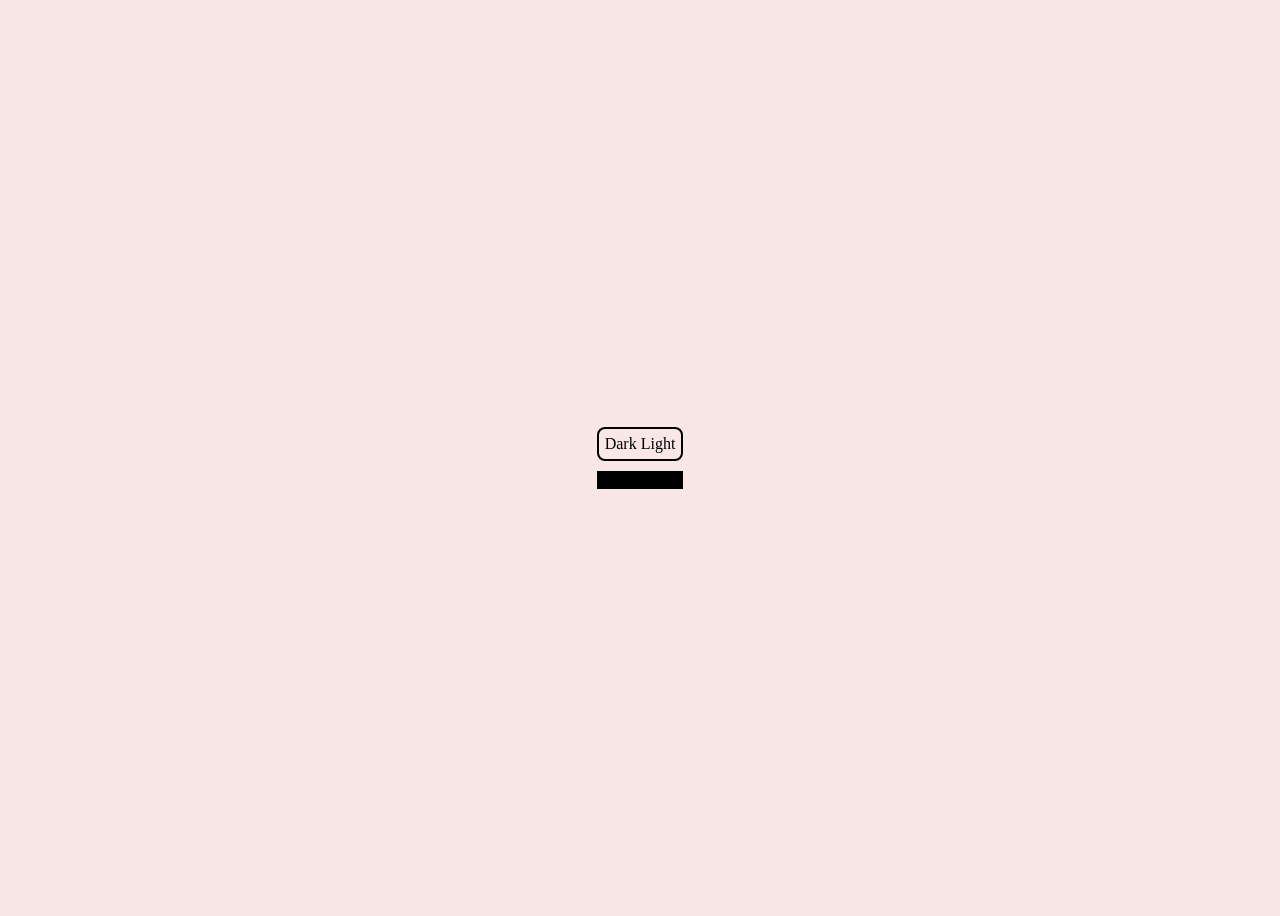
==== DarkLightMode/index.html @ 2b7d63fd "added the DarkLightMode" ====
<!DOCTYPE html>
<html lang="en">
<head>
    <meta charset="UTF-8">
    <meta name="viewport" content="width=device-width, initial-scale=1.0">
    <title>DarkLightMode</title>
    <link rel="stylesheet" href="./style.css"/>
    <script defer src="./script.js"></script>
</head>
<body>
    <div>
        <div class="dark">Dark Light</div>
        <div class="tog" id="toggle">Toggle</div>
    </div>
</body>
</html>
---- DarkLightMode/style.css ----
* {
    background-color:rgb(249, 230, 230);
}

body{
    display:flex;
    justify-content: center;
    align-items: center;
    height: 100vh;
}

.dark{
    border: 2px solid black;
    padding:6px;
    border-radius: 8px;
}

.tog{
    margin-top: 10px;
    background-color: black;
}
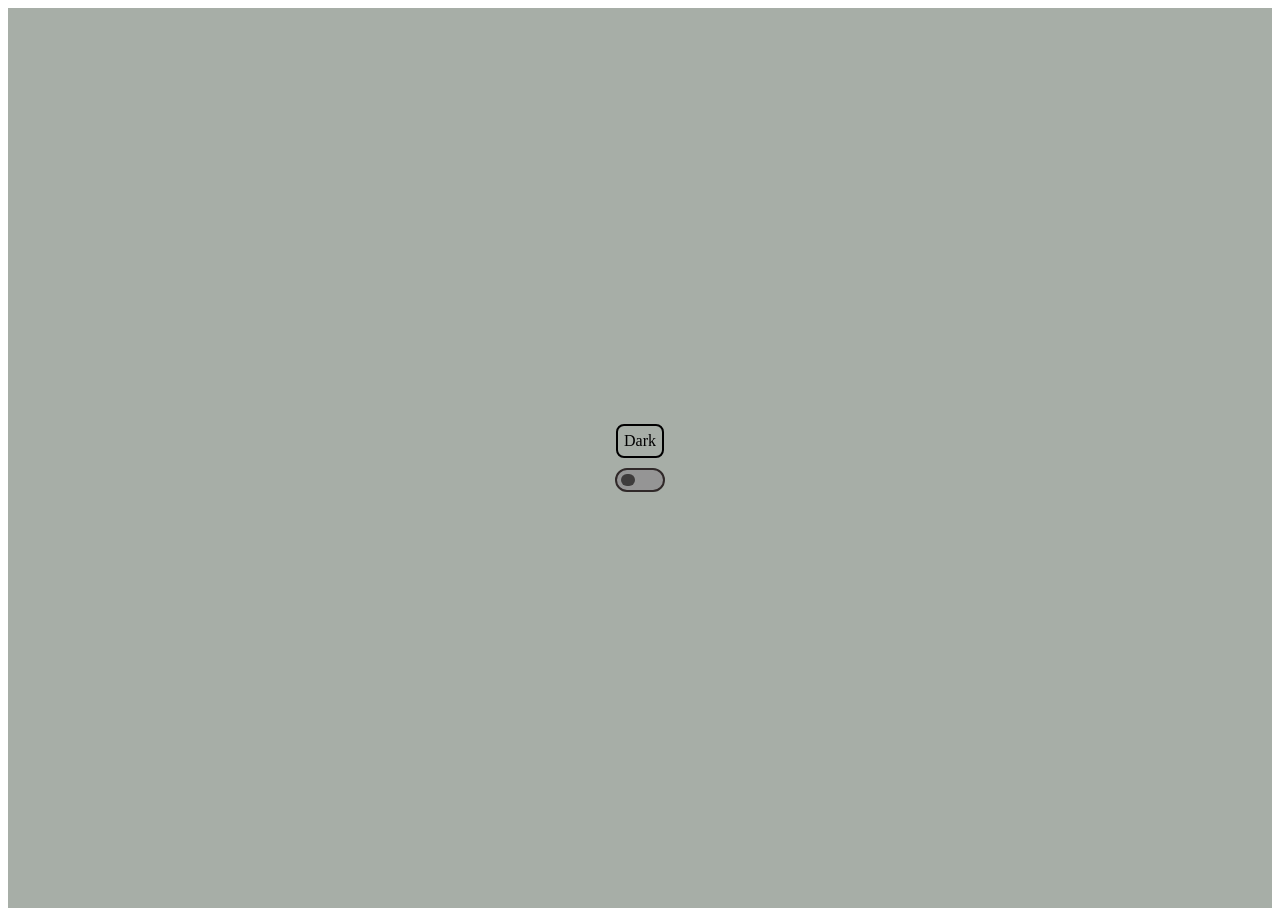
==== commit 4623942f: "Added Dark and Light Component" ====
--- a/DarkLightMode/index.html
+++ b/DarkLightMode/index.html
@@ -8,9 +8,11 @@
     <script defer src="./script.js"></script>
 </head>
 <body>
-    <div>
-        <div class="dark">Dark Light</div>
-        <div class="tog" id="toggle">Toggle</div>
+    <div class="container">
+        <div class="btn">Dark</div>
+        <div class="wrapper">
+            <div class="circle"></div>
+        </div>
     </div>
 </body>
 </html>
--- a/DarkLightMode/style.css
+++ b/DarkLightMode/style.css
@@ -1,21 +1,81 @@
 * {
-    background-color:rgb(249, 230, 230);
+    box-sizing: border-box;
 }
 
 body{
+    overflow: hidden;
+}
+
+.container{
+    flex:1;
     display:flex;
+    flex-direction: column;
     justify-content: center;
     align-items: center;
     height: 100vh;
+    background-color: rgb(167, 174, 167);
+    transition: background-color 0.5s ease ;
+}
+.container.active{
+    flex:1;
+    display:flex;
+    flex-direction: column;
+    justify-content: center;
+    align-items: center;
+    height: 100vh;
+    background-color: rgb(58, 56, 56);
+    transition: background-color 0.5s ease ;
 }
 
-.dark{
+.btn{
     border: 2px solid black;
+    border-radius: 8px;
     padding:6px;
+}
+.btn.active{
+    border: 2px solid rgb(255, 255, 255);
     border-radius: 8px;
+    padding:6px;
+    color:rgb(219, 207, 207);
 }
 
-.tog{
+
+.wrapper{
     margin-top: 10px;
-    background-color: black;
+    background-color: rgb(149, 149, 149);
+    border: 2px solid rgb(48, 41, 41);
+    border-radius:20px;
+    padding:2px;
+    width:50px;
+
+}
+
+.wrapper.active{
+    margin-top: 10px;
+    width:50px;
+    background-color: rgb(149, 149, 149);
+    border: 2px solid rgb(247, 243, 243);
+    border-radius:20px;
+    padding:2px
+}
+
+.circle{
+    width:14px;
+    height:12px;
+    border-width: 2px solid rgb(192, 44, 44);
+    background-color: rgb(62, 60, 60);
+    margin:2px;
+    border-radius: 18px;
+    transition: left 0.5s ease;
+}
+
+.circle.active{
+    width:14px;
+    height:12px;
+    border-width: 2px solid rgb(192, 44, 44);
+    background-color: rgb(211, 209, 209);
+    margin:2px;
+    border-radius: 18px;
+    margin-left: 25px;
+     transition: left 0.5s ease;
 }
